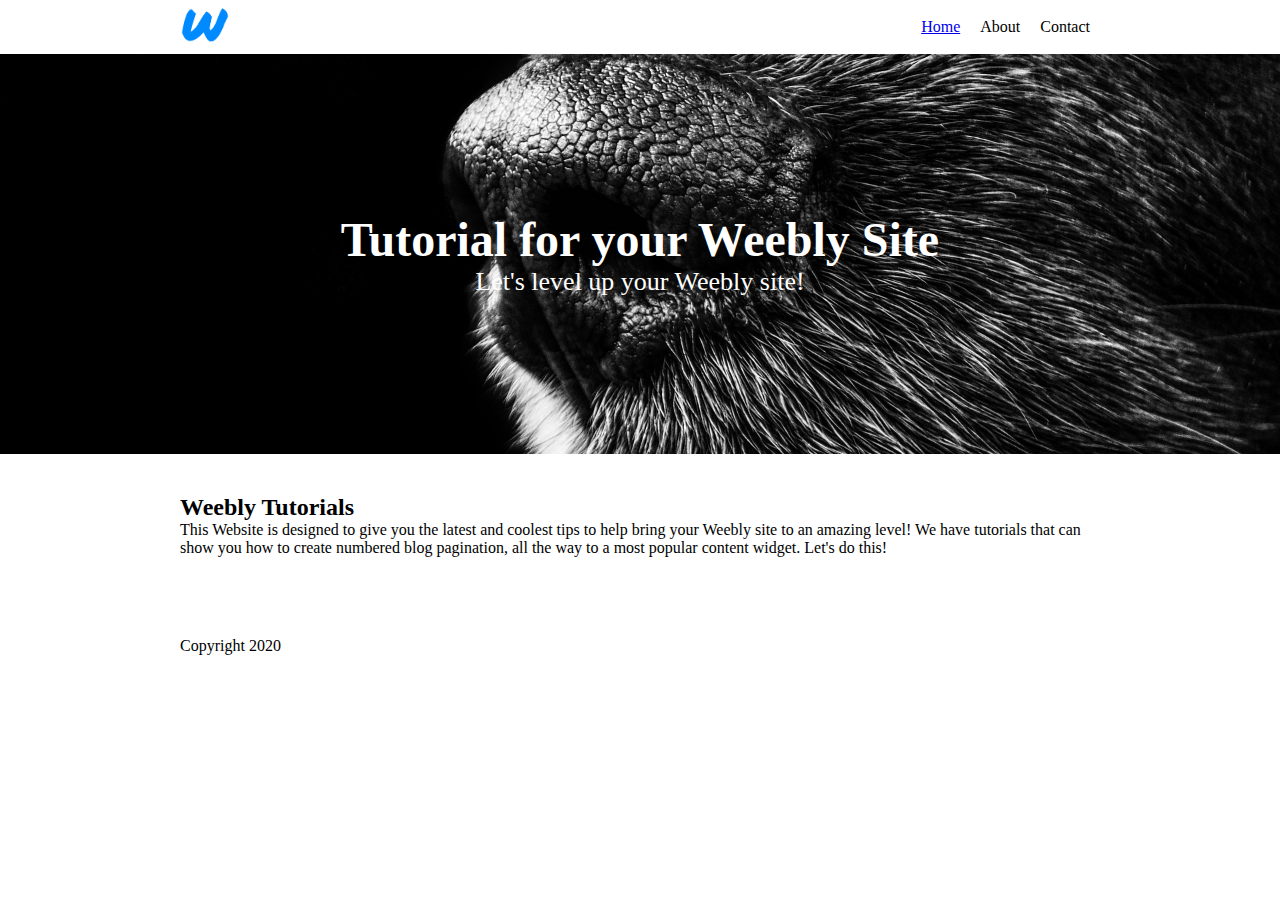
==== index.html @ 0799a5f9 "Header Update" ====
<!DOCTYPE html>
<html>
  <head>
	<meta http-equiv="Content-Type" content="text/html; charset=utf-8"/>
	<meta name="viewport" content="width=device-width, initial-scale=1.0" />
	<link rel="stylesheet" href="css/main.css" />

  </head>

  <body class='header-page-layout'>
	
	<div class="container">
		<h2>Weebly Tutorials</h2>
	    <p>This Website is designed to give you the latest and coolest tips to help bring your Weebly site to an amazing level!
		   We have tutorials that can show you how to create numbered blog pagination, all the way to a most popular content widget.
		   Let's do this!
	    </p>
	</div>

    <script src="https://ajax.googleapis.com/ajax/libs/jquery/3.4.1/jquery.min.js"></script>
	<script type="text/javascript" src="js/custom.js"></script>
	
  </body>
</html>
---- css/main.css ----
/* Resets */
ul, ol, li, h1, h2, h3, h4, h5, h6, pre, form, body, html, p, blockquote, fieldset, input, iframe, img {
  margin: 0;
  padding: 0;
  border:0;
}
input:focus, select:focus, textarea:focus, button:focus {
  outline: none;
}
/* External Fonts */
@import url('https://fonts.googleapis.com/css?family=Montserrat&display=swap');
/* Body */
body {
  background: #fff;
  color: #000;
  font-family: "Montserrat";
}
h1 {
  color: #fff;
}
.container {
  max-width: 1000px;
  margin: 0 auto;
  padding: 40px;
  box-sizing: border-box;
}
/* Header */
.header .container {
  display: flex;
  justify-content: space-between;
  align-items: center;
  padding: 0 40px;
}
.logo img {
  max-height: 50px;
}
/* Navigation */
.navigation ul li {
  list-style: none;
  display: inline-block;
  padding: 0 10px;
}
/* Banner */
.banner {
  background: url(../../images/dog.jpg);
  background-size: cover;
  background-position: 50% 50%;
  background-repeat: no-repeat;
  text-align: center;
  height: 400px;
  color: #fff;
}
.banner .container {
  display: flex;
  flex-direction: column;
  justify-content: center;
  height: 100%;
}
.banner h2 {
  font-size: 48px;
}
.banner p {
  font-size: 26px;
}
/* Main */
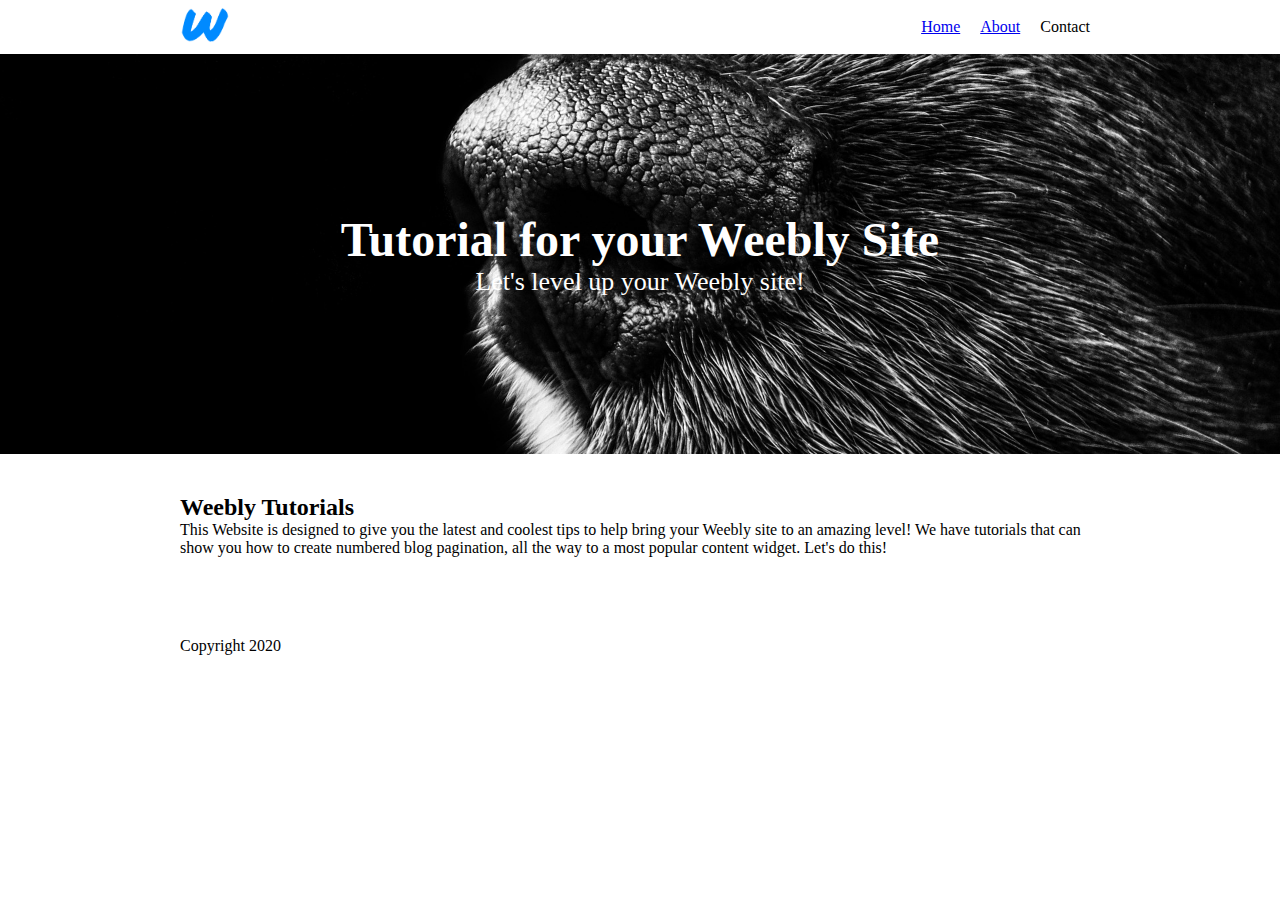
==== commit 43689b5c: "Header JS" ====
--- a/index.html
+++ b/index.html
@@ -8,8 +8,13 @@
   </head>
 
   <body class='header-page-layout'>
+
+	<div class='container bannerContainer'>
+		<h2>Tutorial for your Weebly Site</h2>
+		<p>Let's level up your Weebly site!</p>
+	</div>
 	
-	<div class="container">
+	<div class="container mainContainer">
 		<h2>Weebly Tutorials</h2>
 	    <p>This Website is designed to give you the latest and coolest tips to help bring your Weebly site to an amazing level!
 		   We have tutorials that can show you how to create numbered blog pagination, all the way to a most popular content widget.
@@ -18,6 +23,7 @@
 	</div>
 
     <script src="https://ajax.googleapis.com/ajax/libs/jquery/3.4.1/jquery.min.js"></script>
+	<script type="text/javascript" src="js/header.js"></script>
 	<script type="text/javascript" src="js/custom.js"></script>
 	
   </body>
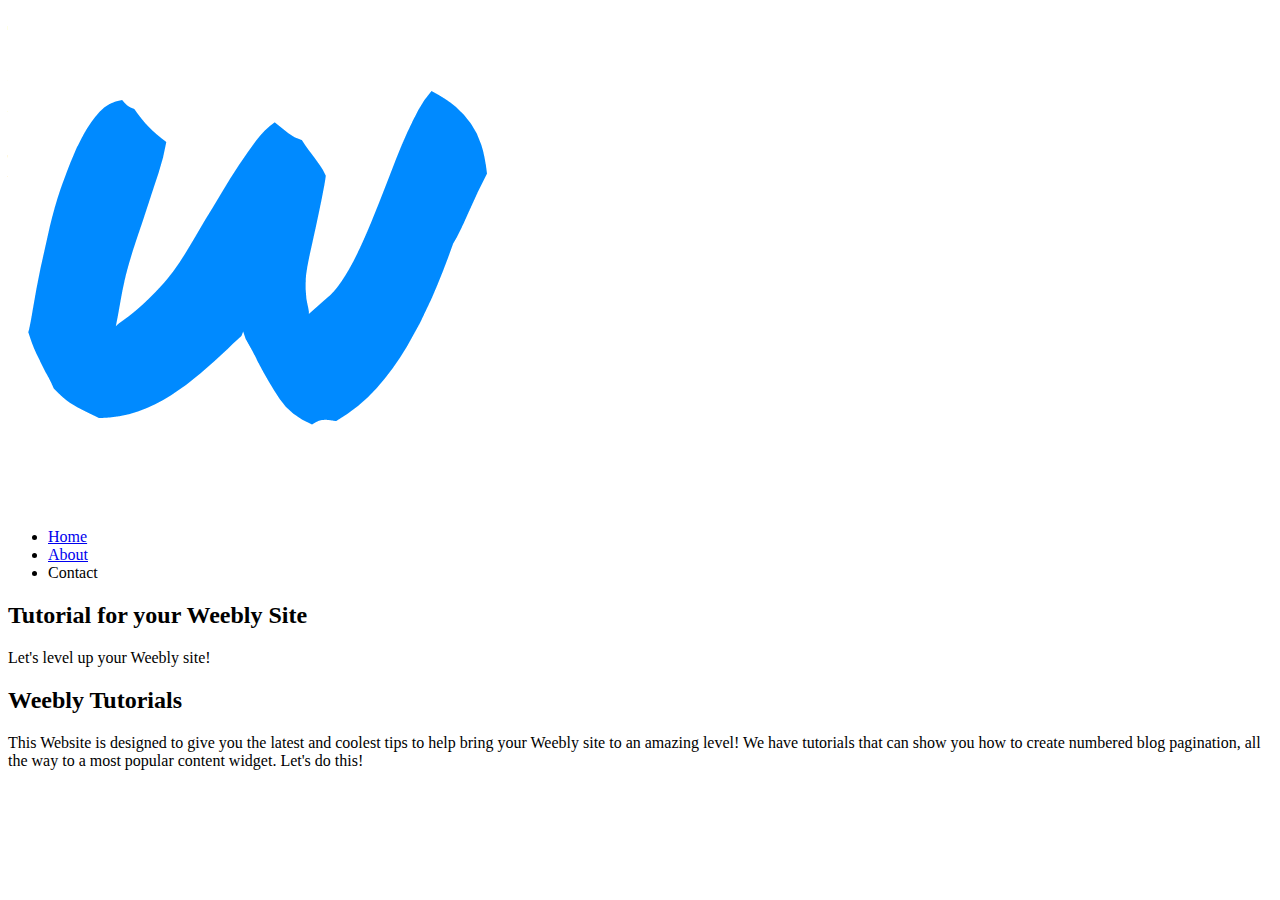
==== commit 605bacd3: "Header Update" ====
--- a/index.html
+++ b/index.html
@@ -1,13 +1,11 @@
 <!DOCTYPE html>
 <html>
-  <head>
-	<meta http-equiv="Content-Type" content="text/html; charset=utf-8"/>
-	<meta name="viewport" content="width=device-width, initial-scale=1.0" />
-	<link rel="stylesheet" href="css/main.css" />
 
-  </head>
+  <head></head>
 
   <body class='header-page-layout'>
+  
+    <div class="header"></div>
 
 	<div class='container bannerContainer'>
 		<h2>Tutorial for your Weebly Site</h2>
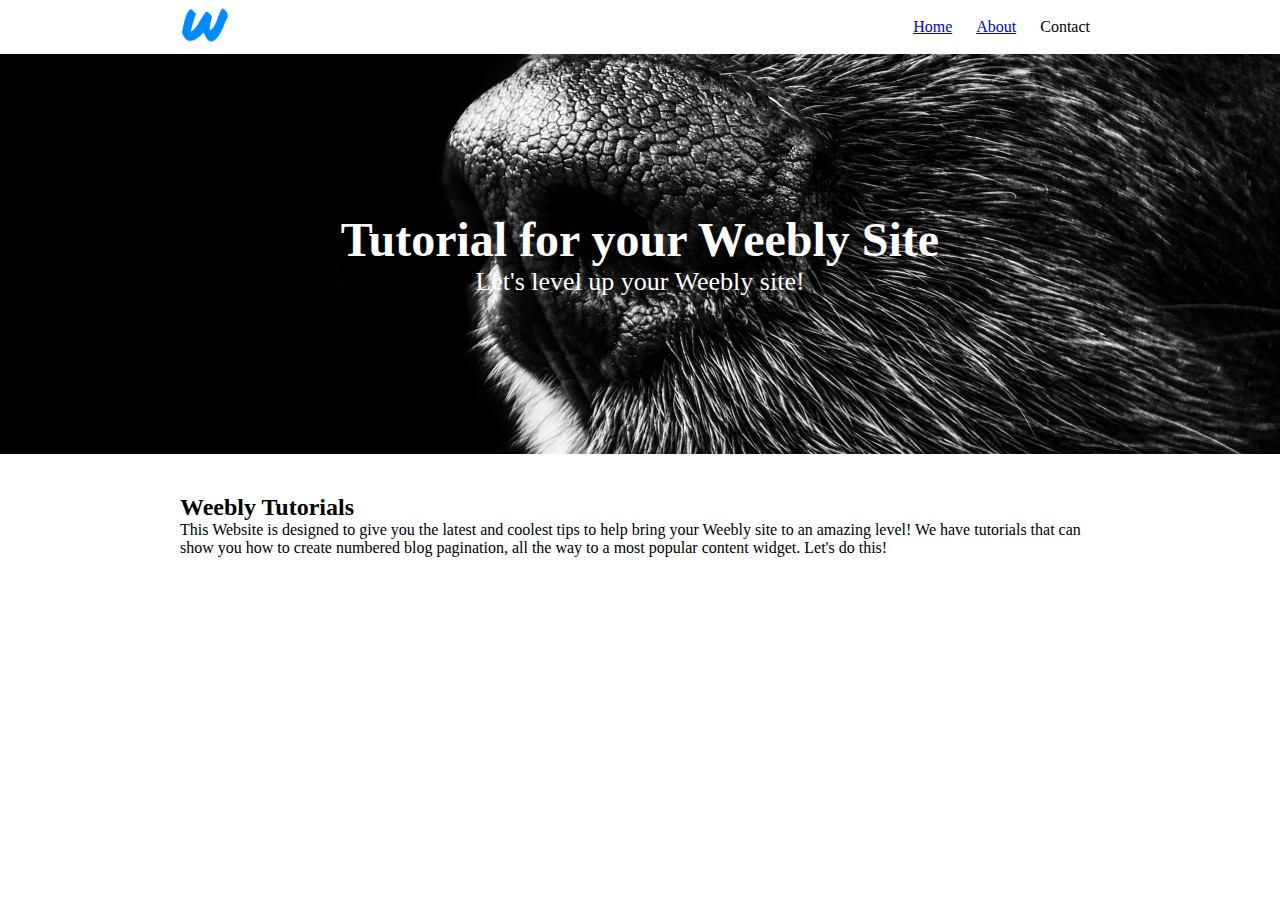
==== commit 9e47f6e5: "Site Changes" ====
--- a/index.html
+++ b/index.html
@@ -7,21 +7,26 @@
   
     <div class="header"></div>
 
-	<div class='container bannerContainer'>
-		<h2>Tutorial for your Weebly Site</h2>
-		<p>Let's level up your Weebly site!</p>
+	<div class="banner">
+	    <div class="container">
+			<h2>Tutorial for your Weebly Site</h2>
+			<p>Let's level up your Weebly site!</p>
+		</div>
 	</div>
 	
-	<div class="container mainContainer">
-		<h2>Weebly Tutorials</h2>
-	    <p>This Website is designed to give you the latest and coolest tips to help bring your Weebly site to an amazing level!
-		   We have tutorials that can show you how to create numbered blog pagination, all the way to a most popular content widget.
-		   Let's do this!
-	    </p>
+	<div class="main">
+	  <div class="container">
+	      <h2>Weebly Tutorials</h2>
+	      <p>This Website is designed to give you the latest and coolest tips to help bring your Weebly site to an amazing level!
+		     We have tutorials that can show you how to create numbered blog pagination, all the way to a most popular content widget.
+		     Let's do this!
+	      </p>
+		</div>
 	</div>
+	
+	<div class="footer"></div>
 
     <script src="https://ajax.googleapis.com/ajax/libs/jquery/3.4.1/jquery.min.js"></script>
-	<script type="text/javascript" src="js/header.js"></script>
 	<script type="text/javascript" src="js/custom.js"></script>
 	
   </body>
